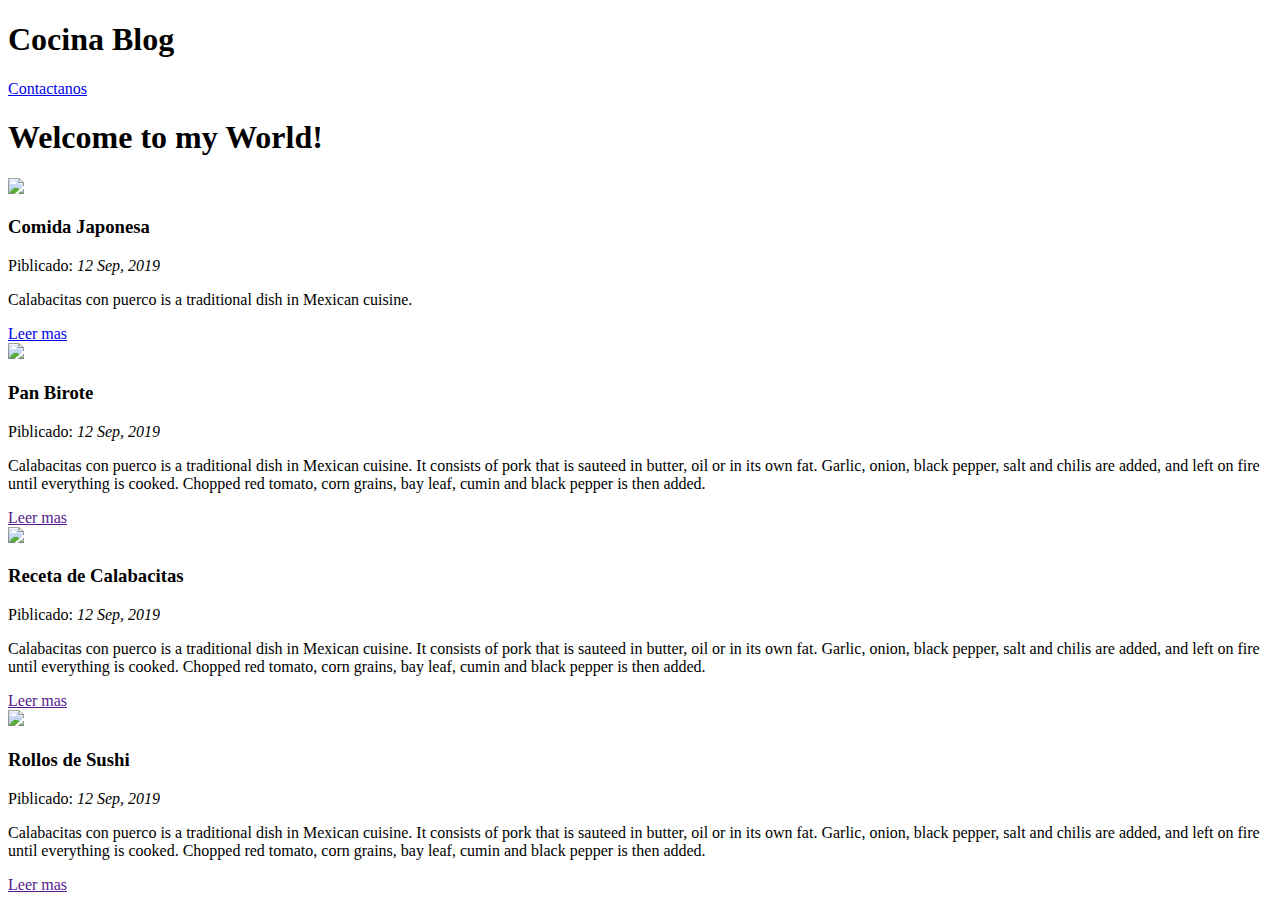
==== index.html @ 7214c184 "Cambio de Marcela a Coina" ====
<!DOCTYPE html>
<html>
  <head>
    <title>Adbeel - Blog</title>
    <link rel="stylesheet" href="css/styles.css" />
  </head>

  <body>
    <div class="container">
      <div class="header">
        <h1>Cocina Blog</h1>
        <a href="contact.html">Contactanos</a>
      </div>

      <div class="welcome">
        <h1>Welcome to my World!</h1>
      </div>

      <div class="entry-blog">
        <img src="images/food-q-c-640-480-4.jpg" />
        <h3>Comida Japonesa</h3>
        <p>
          Piblicado:
          <em>12 Sep, 2019</em>
        </p>
        <p class="entry-descriotion">
            Calabacitas con puerco is a traditional dish in Mexican cuisine.
        </p>
        <a href="https://en.wikipedia.org/wiki/Calabacitas_con_puerco">Leer mas</a>
      </div>
      <div class="entry-blog">
        <img src="images/image2.jpg" />
        <h3>Pan Birote</h3>
        <p>
          Piblicado:
          <em>12 Sep, 2019</em>
        </p>
        <p>
            Calabacitas con puerco is a traditional dish in Mexican cuisine. It consists of pork that is sauteed in butter, oil or in its own fat. Garlic, onion, black pepper, salt and chilis are added, and left on fire until everything is cooked. Chopped red tomato, corn grains, bay leaf, cumin and black pepper is then added.
        </p>
        <a href="">Leer mas</a>
      </div>
      <div class="entry-blog">
        <img src="https://lorempixel.com/output/food-q-c-640-480-6.jpg" />
        <h3>Receta de Calabacitas</h3>
        <p>
          Piblicado:
          <em>12 Sep, 2019</em>
        </p>
        <p>
            Calabacitas con puerco is a traditional dish in Mexican cuisine. It consists of pork that is sauteed in butter, oil or in its own fat. Garlic, onion, black pepper, salt and chilis are added, and left on fire until everything is cooked. Chopped red tomato, corn grains, bay leaf, cumin and black pepper is then added.
        </p>
        <a href="">Leer mas</a>
      </div>
      <div class="entry-blog">
        <img src="https://lorempixel.com/output/food-q-c-640-480-8.jpg" />
        <h3>Rollos de Sushi</h3>
        <p>
          Piblicado:
          <em>12 Sep, 2019</em>
        </p>
        <p>
            Calabacitas con puerco is a traditional dish in Mexican cuisine. It consists of pork that is sauteed in butter, oil or in its own fat. Garlic, onion, black pepper, salt and chilis are added, and left on fire until everything is cooked. Chopped red tomato, corn grains, bay leaf, cumin and black pepper is then added.
        </p>
        <a href="">Leer mas</a>
      </div>
    </div>
  </body>
</html>
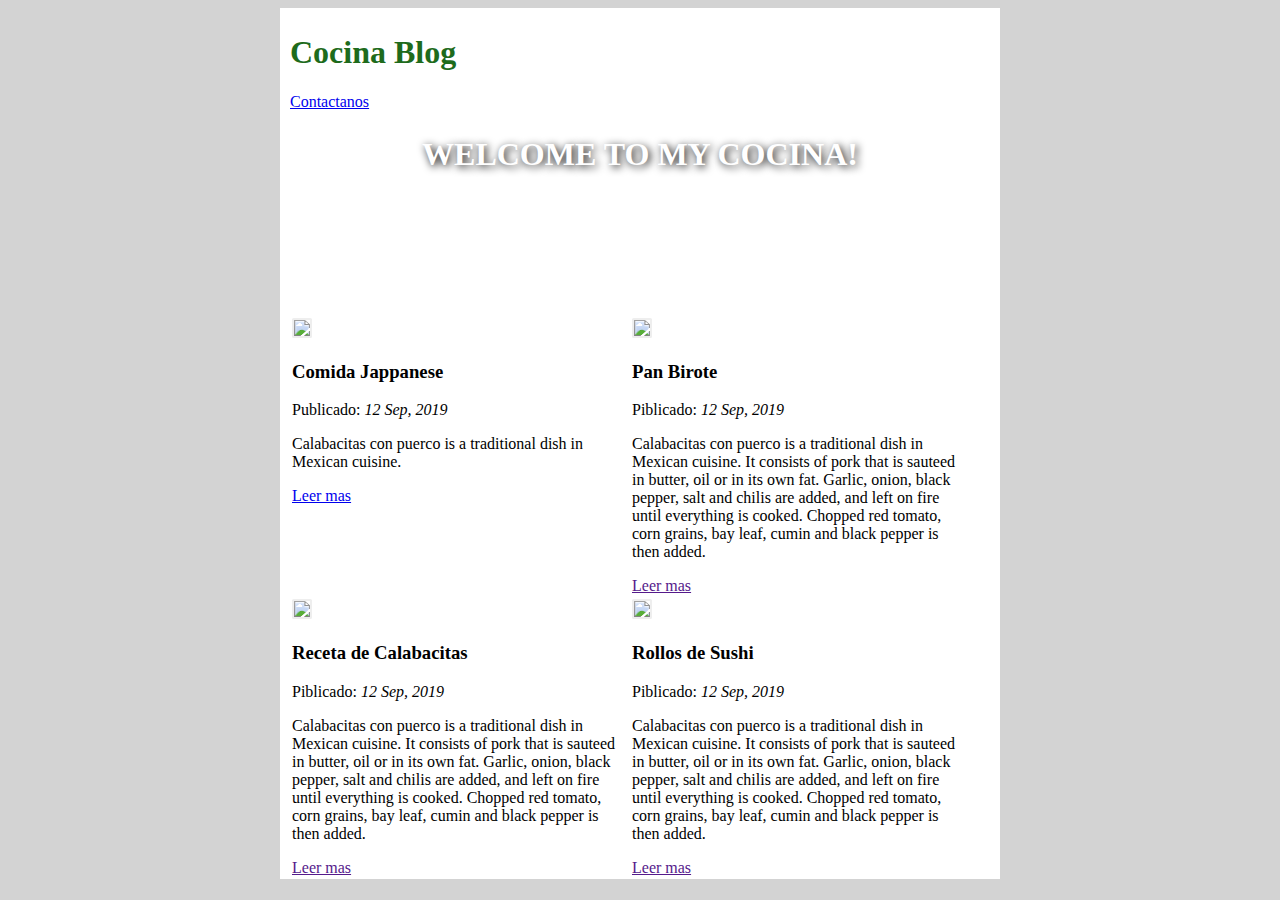
==== commit 7f513708: "Grid example" ====
--- a/index.html
+++ b/index.html
@@ -13,14 +13,14 @@
       </div>
 
       <div class="welcome">
-        <h1>Welcome to my World!</h1>
+        <h1>Welcome to my Cocina!</h1>
       </div>
 
       <div class="entry-blog">
         <img src="images/food-q-c-640-480-4.jpg" />
-        <h3>Comida Japonesa</h3>
+        <h3>Comida Jappanese</h3>
         <p>
-          Piblicado:
+          Publicado:
           <em>12 Sep, 2019</em>
         </p>
         <p class="entry-descriotion">
--- a/css/styles.css
+++ b/css/styles.css
@@ -0,0 +1,98 @@
+body {
+  background-color: lightgray;
+}
+
+h1 {
+  color: #742335;
+}
+
+.container {
+  width: 700px;
+  margin: auto;
+  background-color: white;
+  overflow: auto;
+  padding-right: 10px;
+  padding-left: 10px;
+}
+
+.header {
+  background-color: #ffffff;
+  padding-top: 5px;
+  padding-bottom: 5px;
+}
+
+.header h1 {
+  color: #1e6b1c;
+}
+
+.welcome {
+  height: 200px;
+  text-align: center;
+  background-image: url("../images/img1.jpg");
+  background-position-y: -120px;
+  background-size: 100%;
+  background-repeat: no-repeat;
+  overflow: auto;
+}
+
+.welcome h1 {
+  margin-top: 20px;
+  color: white;
+  text-transform: uppercase;
+  text-shadow: 2px 2px 8px#000000;
+}
+
+.entry-blog {
+  width: 48%;
+  float: left;
+  padding: 2px;
+  background-color: #ffffff;
+}
+
+.entry-blog img {
+  border-radius: 8%;
+  width: 100%;
+}
+
+.entry-description {
+  font-family: Verdana, Geneva, Tahoma, sans-serif;
+}
+
+img {
+  border-style: solid;
+  border-width: 2px;
+  border-color: #eeeeee;
+}
+
+.grid-container {
+  display: grid;
+  grid-template-columns: auto auto auto;
+  grid-column-gap: 10px;
+  grid-row-gap: 10px;
+}
+
+.grid-item {
+  border: 1px solid tomato;
+  padding: 20px;
+}
+
+.header {
+  grid-column-start: 1;
+  grid-column-end: 3;
+}
+
+.sidebar {
+  grid-row-start: 1;
+  grid-column-start: 3;
+  grid-row-end: 4;
+}
+
+.ad {
+  grid-column-start: 1;
+  grid-column-end: 3;
+}
+
+.footer {
+  grid-column-start: 1;
+  grid-column-end: 4;
+}
